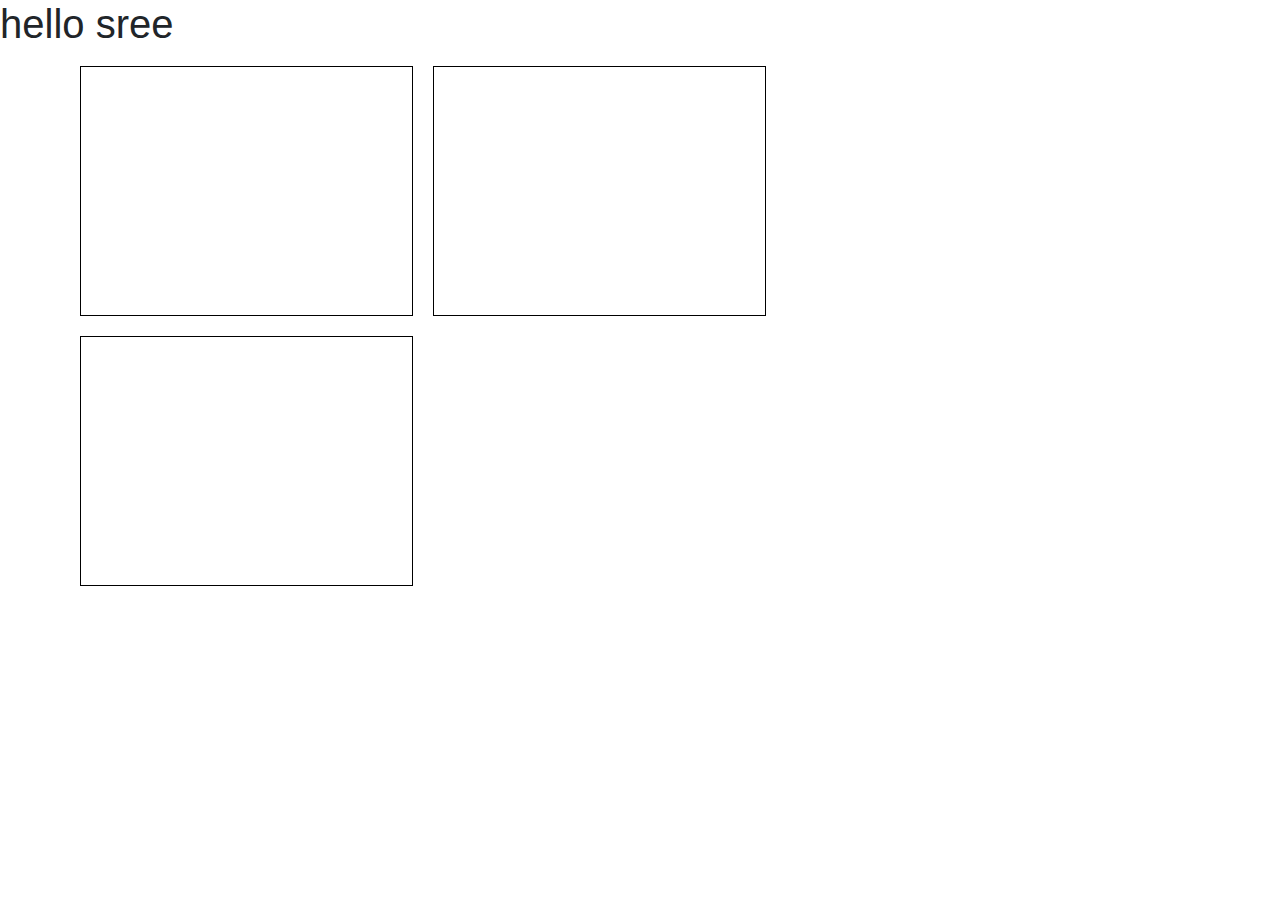
==== practice/index.html @ bff8a5aa "this is my first commit" ====
<!DOCTYPE html>
<html lang="en">
<head>
    <meta charset="UTF-8">
    <meta name="viewport" content="width=device-width, initial-scale=1.0">
    <meta http-equiv="X-UA-Compatible" content="ie=edge">
    <link rel="stylesheet" href="../bootstrap/css/bootstrap.css">
    <link rel="stylesheet" href="index.css">
    <title>Document</title>
</head>
<body>
<h1>hello sree </h1>
<div class="container">
    <div class="row">
        <div class="col-md-4">
        </div>
        <div class="col-md-4"></div>
        <div class="col-md-4"></div>
    </div>
</div>
<script src="practice.js"></script> 

</body>
</html>
---- practice/index.css ----
.row{
    width: 90%;
    box-sizing: border-box;
}

.col-md-4{
box-sizing: border-box;
    border: 1px solid black;
    height: 250px;
    width: 250px;
    margin: 10px;
    
}
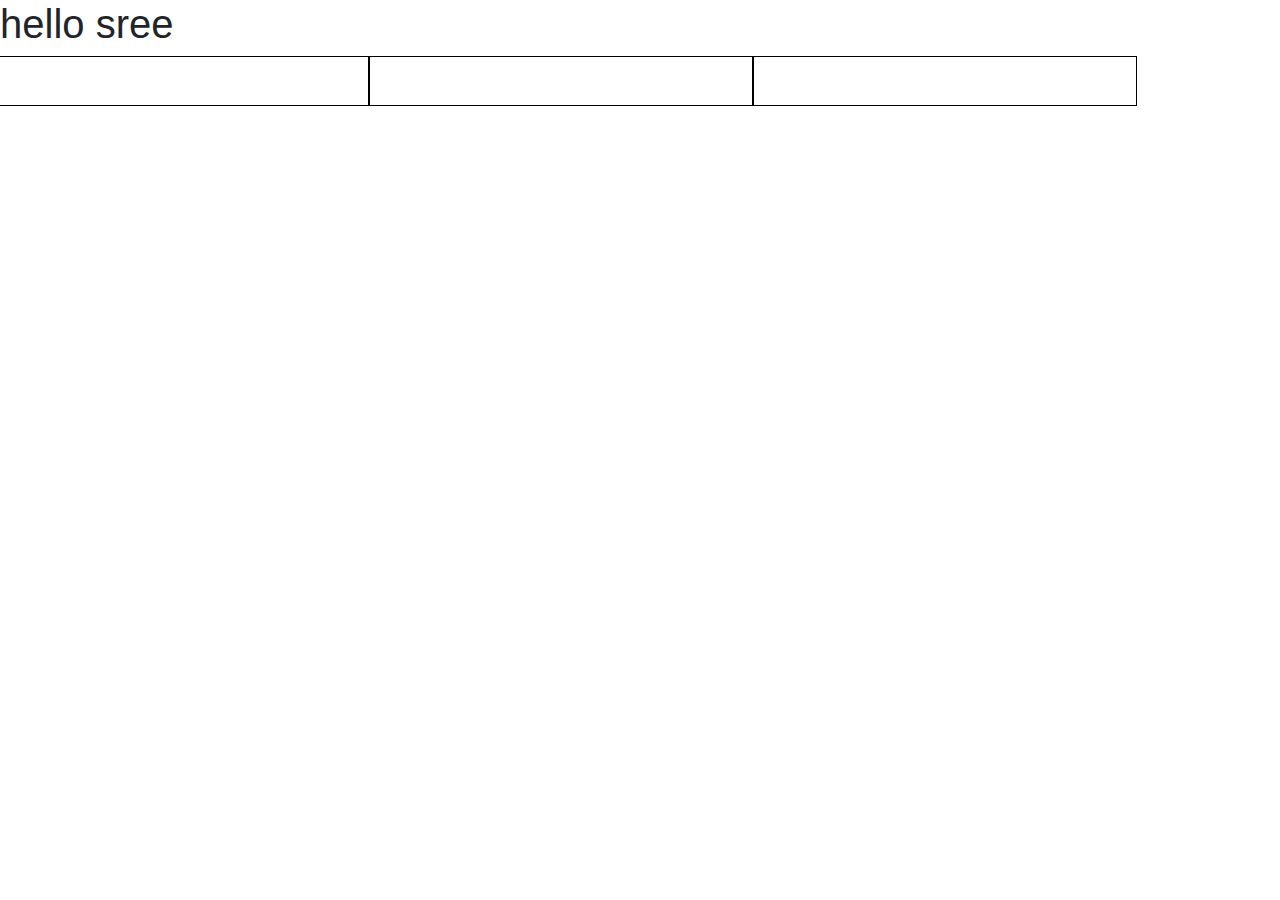
==== commit c7de4daf: "practice/css edited" ====
--- a/practice/index.html
+++ b/practice/index.html
@@ -10,14 +10,12 @@
 </head>
 <body>
 <h1>hello sree </h1>
-<div class="container">
     <div class="row">
-        <div class="col-md-4">
+        <div class="col-4">
         </div>
-        <div class="col-md-4"></div>
-        <div class="col-md-4"></div>
+        <div class="col-4"></div>
+        <div class="col-4"></div>
     </div>
-</div>
 <script src="practice.js"></script> 
 
 </body>
--- a/practice/index.css
+++ b/practice/index.css
@@ -1,13 +1,14 @@
+.container{
+    width: 90%;
+    margin: 50px auto;
+}
 .row{
     width: 90%;
     box-sizing: border-box;
 }
 
-.col-md-4{
-box-sizing: border-box;
+.col-4{
     border: 1px solid black;
-    height: 250px;
-    width: 250px;
-    margin: 10px;
+    height: 50px;
     
 }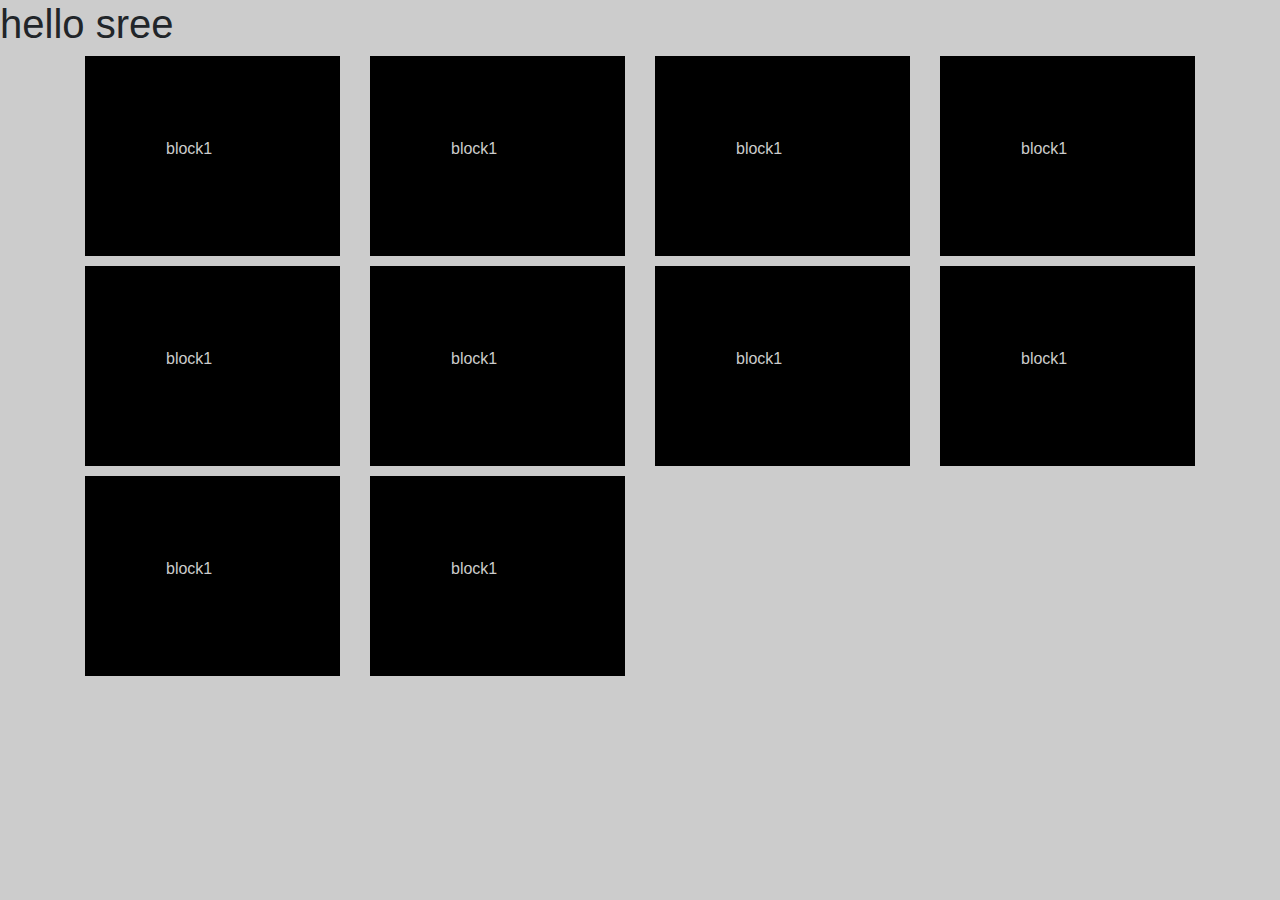
==== commit 049e387f: "grid bootstrap" ====
--- a/practice/index.html
+++ b/practice/index.html
@@ -10,13 +10,32 @@
 </head>
 <body>
 <h1>hello sree </h1>
+<div class="container">
     <div class="row">
-        <div class="col-4">
-        </div>
-        <div class="col-4"></div>
-        <div class="col-4"></div>
-    </div>
-<script src="practice.js"></script> 
+        <div class="col-lg-3 col-md-4 col-sm-6 col-xs-12" >
+        <div class="boxer">block1</div></div>
+        <div class="col-lg-3 col-md-4 col-sm-6 col-xs-12" >
+            <div class="boxer">block1</div></div>
+        <div class="col-lg-3 col-md-4 col-sm-6 col-xs-12" >
+                <div class="boxer">block1</div></div>    
+        <div class="col-lg-3 col-md-4 col-sm-6 col-xs-12" >
+                    <div class="boxer">block1</div></div>
+        <div class="col-lg-3 col-md-4 col-sm-6 col-xs-12" >
+                        <div class="boxer">block1</div></div>  
+        <div class="col-lg-3 col-md-4 col-sm-6 col-xs-12" >
+        <div class="boxer">block1</div></div>
+        <div class="col-lg-3 col-md-4 col-sm-6 col-xs-12" >
+            <div class="boxer">block1</div></div>
+        <div class="col-lg-3 col-md-4 col-sm-6 col-xs-12" >
+                <div class="boxer">block1</div></div>    
+        <div class="col-lg-3 col-md-4 col-sm-6 col-xs-12" >
+                    <div class="boxer">block1</div></div>
+        <div class="col-lg-3 col-md-4 col-sm-6 col-xs-12" >
+                        <div class="boxer">block1</div></div>            
+            </div>                
+         </div>
+            
+</div> 
 
 </body>
 </html>--- a/practice/index.css
+++ b/practice/index.css
@@ -1,14 +1,11 @@
-.container{
-    width: 90%;
-    margin: 50px auto;
+.boxer{  
+    color: #ccc;
+    height: 200px;;
+    margin-bottom: 10px;
+    padding: 80px;
+    border: 1px black solid;
+    background:#000;
 }
-.row{
-    width: 90%;
-    box-sizing: border-box;
-}
-
-.col-4{
-    border: 1px solid black;
-    height: 50px;
-    
+body{
+    background: #ccc;
 }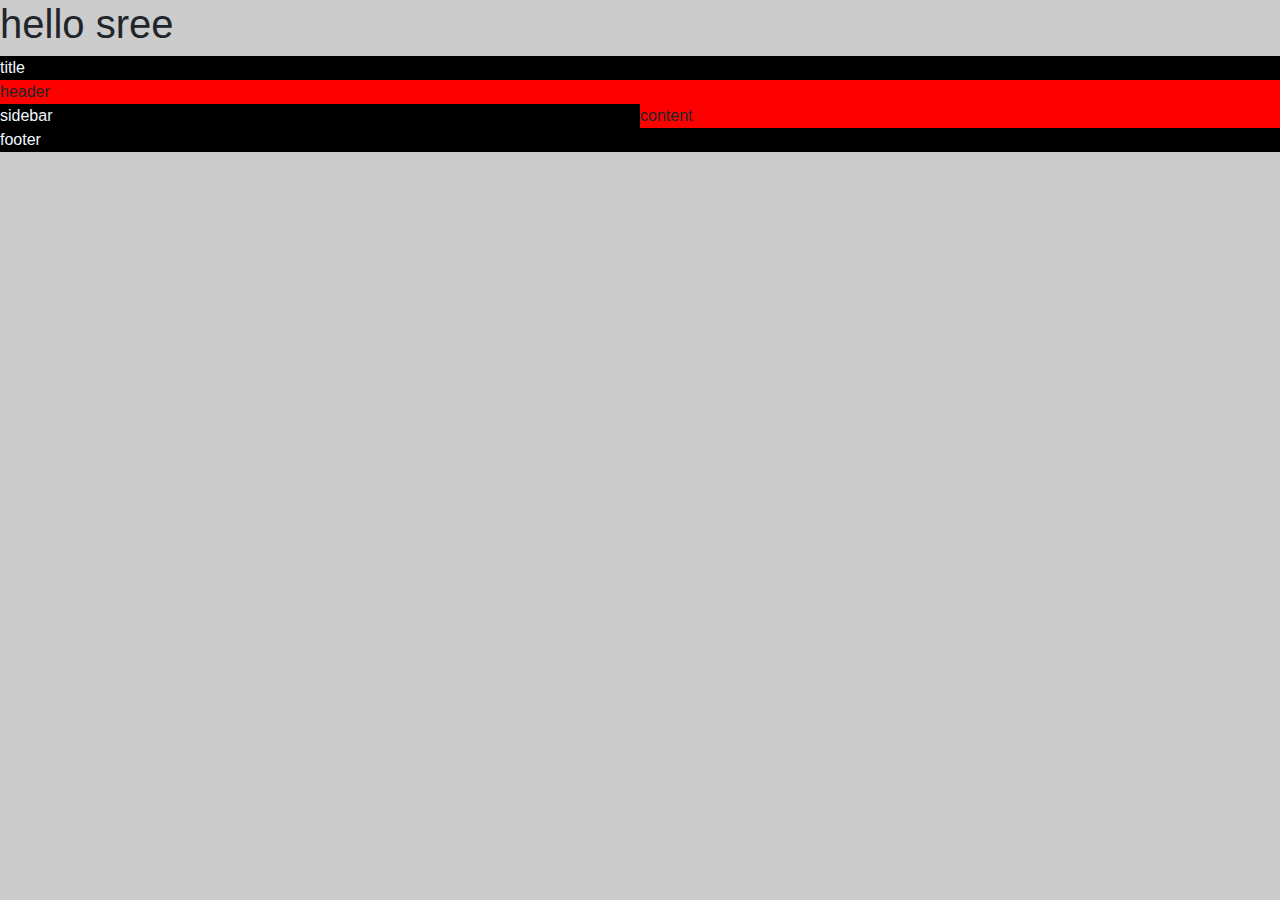
==== commit a9f6f691: "grid by css" ====
--- a/practice/index.html
+++ b/practice/index.html
@@ -6,36 +6,16 @@
     <meta http-equiv="X-UA-Compatible" content="ie=edge">
     <link rel="stylesheet" href="../bootstrap/css/bootstrap.css">
     <link rel="stylesheet" href="index.css">
-    <title>Document</title>
+    <title>GRID</title>
 </head>
 <body>
 <h1>hello sree </h1>
-<div class="container">
-    <div class="row">
-        <div class="col-lg-3 col-md-4 col-sm-6 col-xs-12" >
-        <div class="boxer">block1</div></div>
-        <div class="col-lg-3 col-md-4 col-sm-6 col-xs-12" >
-            <div class="boxer">block1</div></div>
-        <div class="col-lg-3 col-md-4 col-sm-6 col-xs-12" >
-                <div class="boxer">block1</div></div>    
-        <div class="col-lg-3 col-md-4 col-sm-6 col-xs-12" >
-                    <div class="boxer">block1</div></div>
-        <div class="col-lg-3 col-md-4 col-sm-6 col-xs-12" >
-                        <div class="boxer">block1</div></div>  
-        <div class="col-lg-3 col-md-4 col-sm-6 col-xs-12" >
-        <div class="boxer">block1</div></div>
-        <div class="col-lg-3 col-md-4 col-sm-6 col-xs-12" >
-            <div class="boxer">block1</div></div>
-        <div class="col-lg-3 col-md-4 col-sm-6 col-xs-12" >
-                <div class="boxer">block1</div></div>    
-        <div class="col-lg-3 col-md-4 col-sm-6 col-xs-12" >
-                    <div class="boxer">block1</div></div>
-        <div class="col-lg-3 col-md-4 col-sm-6 col-xs-12" >
-                        <div class="boxer">block1</div></div>            
-            </div>                
-         </div>
-            
-</div> 
-
+<div class="grid">
+    <div class="title">title</div>
+    <div class="header">header</div>
+    <div class="sidebar">sidebar</div>
+    <div class="content">content</div>
+    <div class="footer">footer</div>
+</div>
 </body>
 </html>--- a/practice/index.css
+++ b/practice/index.css
@@ -1,11 +1,40 @@
-.boxer{  
-    color: #ccc;
-    height: 200px;;
-    margin-bottom: 10px;
-    padding: 80px;
-    border: 1px black solid;
+*{
+    padding: 0px;
+    margin: 0px;
+}
+.grid div:nth-child(even){
+    background: red;
+}
+
+.grid div:nth-child(odd){
+    color: aliceblue;
     background:#000;
+}
+.grid{
+    display: grid;
+    grid-template-columns: 1fr 1fr;
+    grid-template-rows: 1fr 1fr 1fr 1fr;
+    grid-template-areas: 
+    "title title"
+    "header header"
+    "sidebar content"
+    "footer footer";
 }
 body{
     background: #ccc;
+}
+.title{
+    grid-area:title;
+}
+.header{
+    grid-area:header;
+}
+.sidebar{
+    grid-area:sidebar;
+}
+.content{
+    grid-area:content;
+}
+.footer{
+    grid-area:footer;
 }